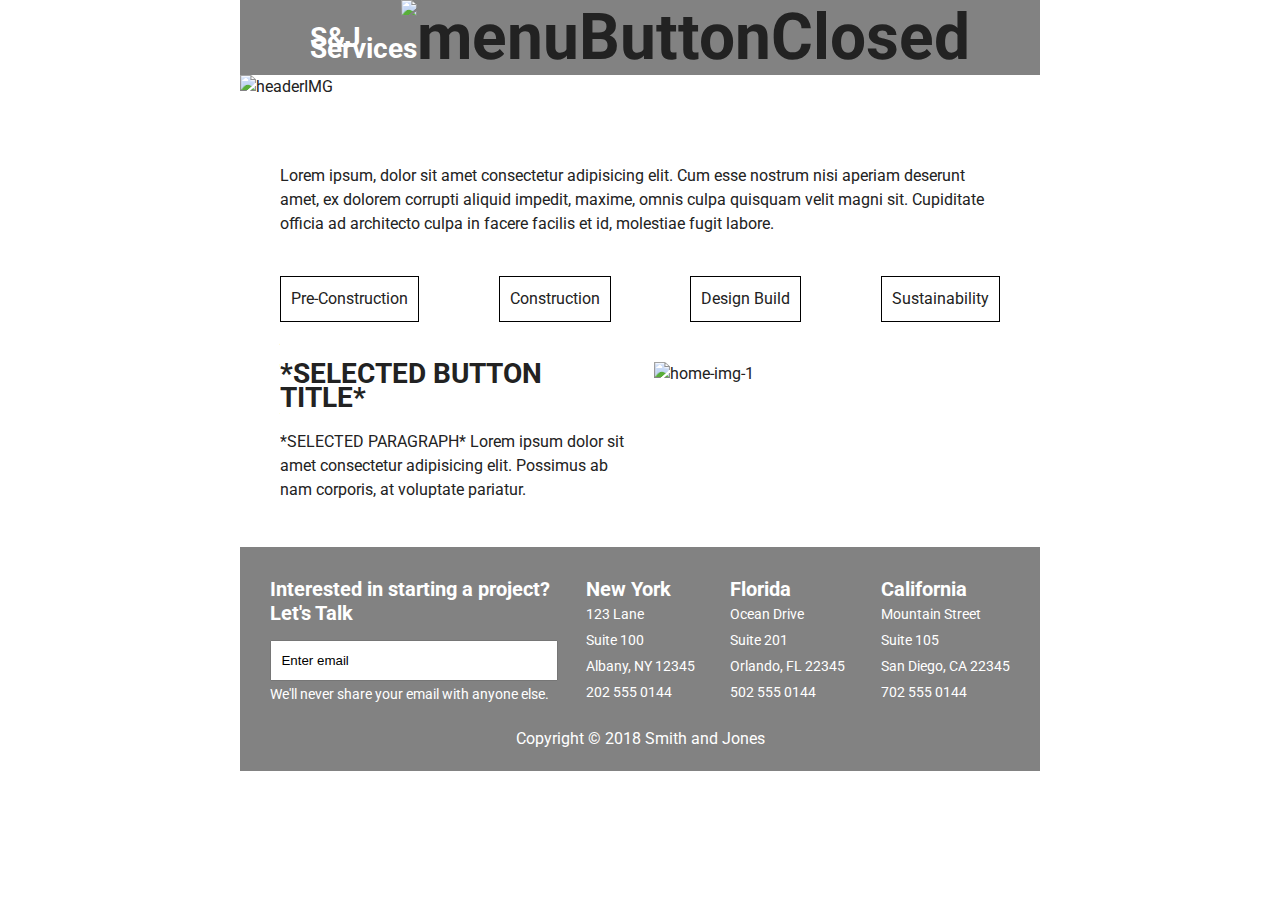
==== services.html @ a37267b0 "expanded nav completed" ====
<!DOCTYPE html>
<html lang="en">
<head>
	<meta charset="utf-8">
	<title>Services</title>
	<link href="https://fonts.googleapis.com/css?family=Roboto:400,700" rel="stylesheet">
	<link rel="stylesheet" href="css/index.css">
	<!--[if IE]>
		<script src="http://html5shiv.googlecode.com/svn/trunk/html5.js"></script>
	<![endif]-->
</head>

<body>

<!-- Services Content 
  Services
  
  Services include: completely synergize resource taxing relationships via premier niche markets. Professionally cultivate one-to-one customer service with robust ideas. Dynamically innovate resource-leveling customer service for state of the art customer service.
-->

<div class="container-MAIN">
	<div class="container-NAV">
		<div class="nav">
			<div class="nav-contentLeft">
				<h2>S&J</h2>
			</div>
			<div class="nav-contentRight">
				<img src="/img/nav-hamburger.png" alt="menuButtonClosed">
			</div>
		</div>
		<div class='menu'>
			<a href="index.html">Home</a>
			<a href="services.html">Services</a>
			<a href="">Contact</a>
		</div>
	</div>
	<div class="container-HEADER">
		<img src="/img/services/services-jumbotron.png" alt="headerIMG">
		<h2>
			Services
		</h2>
	</div>
	<div class="container-SUB">
		<div class="container-servicesINTRO">
			Lorem ipsum, dolor sit amet consectetur adipisicing elit. Cum esse nostrum nisi aperiam deserunt amet, ex dolorem corrupti aliquid impedit, maxime, omnis culpa quisquam velit magni sit. Cupiditate officia ad architecto culpa in facere facilis et id, molestiae fugit labore.
		</div>
		<div class="container-servicesBUTTONS">
			<div class="button" data-button_1="">
				Pre-Construction
			</div>
			<div class="button" data-button_2="">
				Construction
			</div>
			<div class="button" data-button_3="">
				Design Build
			</div>
			<div class="button" data-button_4="">
				Sustainability
			</div>
		</div>
		<div class="servicesContentA container-CONTENT-A">
			<div class="content-text">
				<h2>*SELECTED BUTTON TITLE*</h2>
				<!-- HIDE AFTER DEBUGGING -->
				<p>
					*SELECTED PARAGRAPH*
					Lorem ipsum dolor sit amet consectetur adipisicing elit. Possimus ab nam corporis, at voluptate pariatur.
				</p>
				<div class="paragraph"data-paragraph_1>

				</div>
				<div class="paragraph" data-paragraph_2>
					
				</div>
				<div class="paragraph" data-paragraph_3>

				</div>
				<div class="paragraph" data-paragraph_4>

				</div>
			</div>
			<div class="content-img">
				<img src="/img/home/home-img-1.png" alt="home-img-1">
			</div>
		</div>
	</div>







	<footer class="container-FOOTER">
		<div class="footer-Top">
			<div class="footer-content">
				<h2>Interested in starting a project?</h2>
				<h2>Let's Talk</h2>
				<input type="text" value="  Enter email">
				<p>We'll never share your email with anyone else.</p>
			</div>
			<div class="footer-content">
				<address>
					<h2>New York</h2>
					123 Lane <br>
					Suite 100 <br>
					Albany, NY 12345 <br>
					202 555 0144 <br>
				</address>
			</div>
			<div class="footer-content">
				<address>
					<h2>Florida</h2>
					Ocean Drive <br>
					Suite 201 <br>
					Orlando, FL 22345 <br>
					502 555 0144 <br>
				</address>
			</div>
			<div class="footer-content">
				<address>
					<h2>California</h2>
					Mountain Street <br>
					Suite 105 <br>
					San Diego, CA 22345 <br>
					702 555 0144 <br>
				</address>
			</div>
		</div>
		<div class="legal">
			Copyright © 2018 Smith and Jones
		</div>
	</footer>

<!-- *** NOTE *** Tab Navigator Content: I used the same text for each tab to make it easy, Note that the images and text do change on click but you can just use the same text for each tab element.  All the images should be in the img folder.

  Pre-Construction
  Construction
  Design Build
  Sustainability

  Completely synergize resource taxing relationships via premier niche markets. Professionally cultivate one-to-one customer service with robust ideas. Dynamically innovate resource-leveling customer service for state of the art customer service.  Phosfluorescently engage worldwide methodologies with web-enabled technology. Interactively coordinate proactive e-commerce via process-centric "outside the box" thinking. Completely pursue scalable customer service through sustainable potentialities.



-->

	<script src="js/index.js"></script>
	<!-- <script src="js/services.js"></script> -->
</body>
</html>
---- css/index.css ----
/*------------------------------------*\
RESET
\*------------------------------------*/
/* http://meyerweb.com/eric/tools/css/reset/ 
v2.0b1 | 201101 
NOTE:WORK IN PROGRESS
USE WITH CAUTION AND TEST WITH ABANDON */
html,
body,
div,
span,
applet,
object,
iframe,
h1,
h2,
h3,
h4,
h5,
h6,
p,
blockquote,
pre,
a,
abbr,
acronym,
address,
big,
cite,
code,
del,
dfn,
em,
img,
ins,
kbd,
q,
s,
samp,
small,
strike,
strong,
sub,
sup,
tt,
var,
b,
u,
i,
center,
dl,
dt,
dd,
ol,
ul,
li,
fieldset,
form,
label,
legend,
table,
caption,
tbody,
tfoot,
thead,
tr,
th,
td,
article,
aside,
canvas,
details,
figcaption,
figure,
footer,
header,
hgroup,
menu,
nav,
section,
summary,
time,
mark,
audio,
video {
  margin: 0;
  padding: 0;
  border: 0;
  outline: 0;
  font-size: 100%;
  font: inherit;
  vertical-align: baseline;
}
/* HTML5 display-role reset for older browsers */
article,
aside,
details,
figcaption,
figure,
footer,
header,
hgroup,
menu,
nav,
section {
  display: block;
}
body {
  line-height: 1;
}
ol,
ul {
  list-style: none;
}
blockquote,
q {
  quotes: none;
}
blockquote:before,
blockquote:after,
q:before,
q:after {
  content: ’’;
  content: none;
}
ins {
  text-decoration: none;
}
del {
  text-decoration: line-through;
}
table {
  border-collapse: collapse;
  border-spacing: 0;
}
/* Your Code Goes Here */
body {
  color: #222222;
  font-family: Roboto, Arial, sans-serif;
  font-weight: normal;
  font-size: 16px;
  line-height: 24px;
}
body h2 {
  font-weight: bold;
  font-size: 28px;
  color: #222222;
}
.container-SUB {
  display: flex;
  flex-direction: column;
  width: 90%;
  margin: 0 auto;
  margin-top: 25px;
}
.reversed {
  flex-direction: row-reverse;
}
@media (max-width: 2000px) {
  .container-MAIN {
    max-width: 800px;
    margin: 0 auto;
  }
  .container-CONTENT-A {
    margin-bottom: 25px;
  }
  .reversed {
    margin-top: 25px;
  }
}
@media (max-width: 500px) {
}
.container-NAV {
  flex-direction: column;
  display: flex;
}
.container-NAV .menu {
  display: none;
}
.container-NAV .menu.ON {
  display: flex;
  width: 100wh;
  height: 100vh;
  flex-direction: column;
  align-items: center;
  justify-content: center;
  flex-grow: 1;
  font-weight: bold;
  font-size: 48px;
  background-color: #828282;
}
.container-NAV .menu.ON a {
  display: flex;
  line-height: 85px;
  color: #ffffff;
  justify-content: center;
  align-items: center;
  text-decoration: none;
}
.container-NAV .nav {
  display: flex;
  flex-direction: row;
  justify-content: space-between;
  font-weight: bold;
  font-size: 64px;
  line-height: 75px;
  background-color: #828282;
}
.container-NAV .nav .nav-contentLeft h2 {
  color: #ffffff;
}
.container-NAV .nav .nav-contentRight {
  display: flex;
  align-items: center;
}
@media (max-width: 2000px) {
  .nav {
    padding: 0px 70px;
  }
}
@media (max-width: 500px) {
  .nav {
    padding: 0px 15px;
  }
}
.container-HEADER {
  position: relative;
}
.container-HEADER img {
  display: flex;
  width: 100%;
  height: auto;
}
.container-HEADER h2 {
  color: #ffffff;
  position: absolute;
  bottom: 30px;
  line-height: 40px;
}
@media (max-width: 2000px) {
  .container-HEADER h2 {
    left: 70px;
  }
}
@media (max-width: 500px) {
  .container-HEADER h2 {
    left: 15px;
  }
}
.container-CONTENT-A {
  display: flex;
}
.container-CONTENT-A .content-text,
.container-CONTENT-A .content-img {
  display: flex;
}
.container-CONTENT-A .content-text img,
.container-CONTENT-A .content-img img {
  display: flex;
  width: 100%;
  height: auto;
}
.container-CONTENT-A .content-text {
  flex-direction: column;
}
.container-CONTENT-A .content-text h2 {
  display: flex;
}
.container-CONTENT-A .content-text p {
  display: flex;
  margin: 20px 0px;
}
.container-CONTENT-A .content-text .button {
  display: flex;
  text-align: center;
  padding: 10px 0px;
  border: 1px solid #222222;
}
@media (max-width: 2000px) {
  .container-CONTENT-A {
    justify-content: space-between;
  }
  .content-text,
  .content-img {
    width: 48%;
  }
  .content-text {
    justify-content: center;
  }
  .content-text .button {
    width: 50%;
    justify-content: center;
  }
}
@media (max-width: 500px) {
  .container-CONTENT-A {
    justify-content: space-between;
    flex-direction: column-reverse;
  }
  .content-text,
  .content-img {
    width: 100%;
  }
  .content-text h2 {
    margin-top: 20px;
  }
  .content-text .button {
    width: 100%;
  }
}
.container-CONTENT-B {
  display: flex;
  flex-direction: column;
}
.container-CONTENT-B h2 {
  margin: 50px 0px 30px 0px;
}
.B-content {
  display: flex;
  flex-direction: column;
}
.B-content .Bsub-img {
  display: flex;
  flex-direction: column;
  align-items: center;
  margin-bottom: 50px;
}
.B-content .Bsub-img img {
  width: 100%;
}
.B-content .Bsub-img .imgTitle {
  display: flex;
  justify-content: center;
  align-items: center;
  position: absolute;
  height: 50px;
  background-color: #D8D8D8;
}
.B-content .Bsub-text {
  display: flex;
  flex-direction: column;
}
@media (max-width: 2000px) {
  .Bsub-img {
    position: relative;
  }
  .Bsub-img .imgTitle {
    bottom: -20px;
    right: 0px;
    width: 33%;
  }
  .Bsub-img .reversed {
    bottom: -20px;
    left: 0px;
  }
  .Bsub-text {
    margin-bottom: 50px;
  }
  .Bsub-text p {
    width: 50%;
    margin: 0 auto;
  }
}
@media (max-width: 500px) {
  .Bsub-img .imgTitle {
    bottom: -35px;
    width: 90%;
    margin: 0 auto;
  }
  .Bsub-text p {
    width: 90%;
  }
}
.container-FOOTER {
  background-color: #828282;
  display: flex;
  flex-direction: column;
}
.container-FOOTER .footer-Top {
  display: flex;
  justify-content: space-between;
  font-weight: normal;
  font-size: 14px;
  line-height: 26px;
  color: #ffffff;
}
.container-FOOTER .footer-Top h2 {
  font-weight: bold;
  font-size: 20px;
  line-height: 24px;
  color: #ffffff;
}
.container-FOOTER .footer-Top input {
  width: 100%;
  height: 35px;
}
.container-FOOTER .legal {
  display: flex;
  justify-content: center;
  color: #ffffff;
  margin: 20px;
}
@media (max-width: 2000px) {
  .container-FOOTER {
    padding: 30px 30px 0px 30px;
  }
  .container-FOOTER .footer-Top {
    flex-direction: row;
  }
  .container-FOOTER .footer-Top input {
    margin: 15px 0px 0px 0px;
  }
}
@media (max-width: 500px) {
  .container-FOOTER .footer-Top {
    flex-direction: column;
  }
  .container-FOOTER .footer-Top .footer-content {
    margin: 15px;
  }
  .container-FOOTER .footer-Top .footer-content input {
    margin: 15px 0px;
    border-radius: 5px;
  }
}
.container-servicesINTRO {
  margin-top: 40px;
}
.container-servicesBUTTONS {
  display: flex;
  flex-direction: row;
  justify-content: space-between;
  margin-top: 40px;
}
.container-servicesBUTTONS .button {
  padding: 10px;
  border: 1px solid black;
}
.servicesContentA {
  margin-top: 40px;
}
@media (max-width: 500px) {
  .container-servicesBUTTONS {
    display: flex;
    flex-direction: column;
  }
  .container-servicesBUTTONS .button {
    margin-bottom: 15px;
  }
  .servicesContentA {
    flex-direction: column;
  }
}
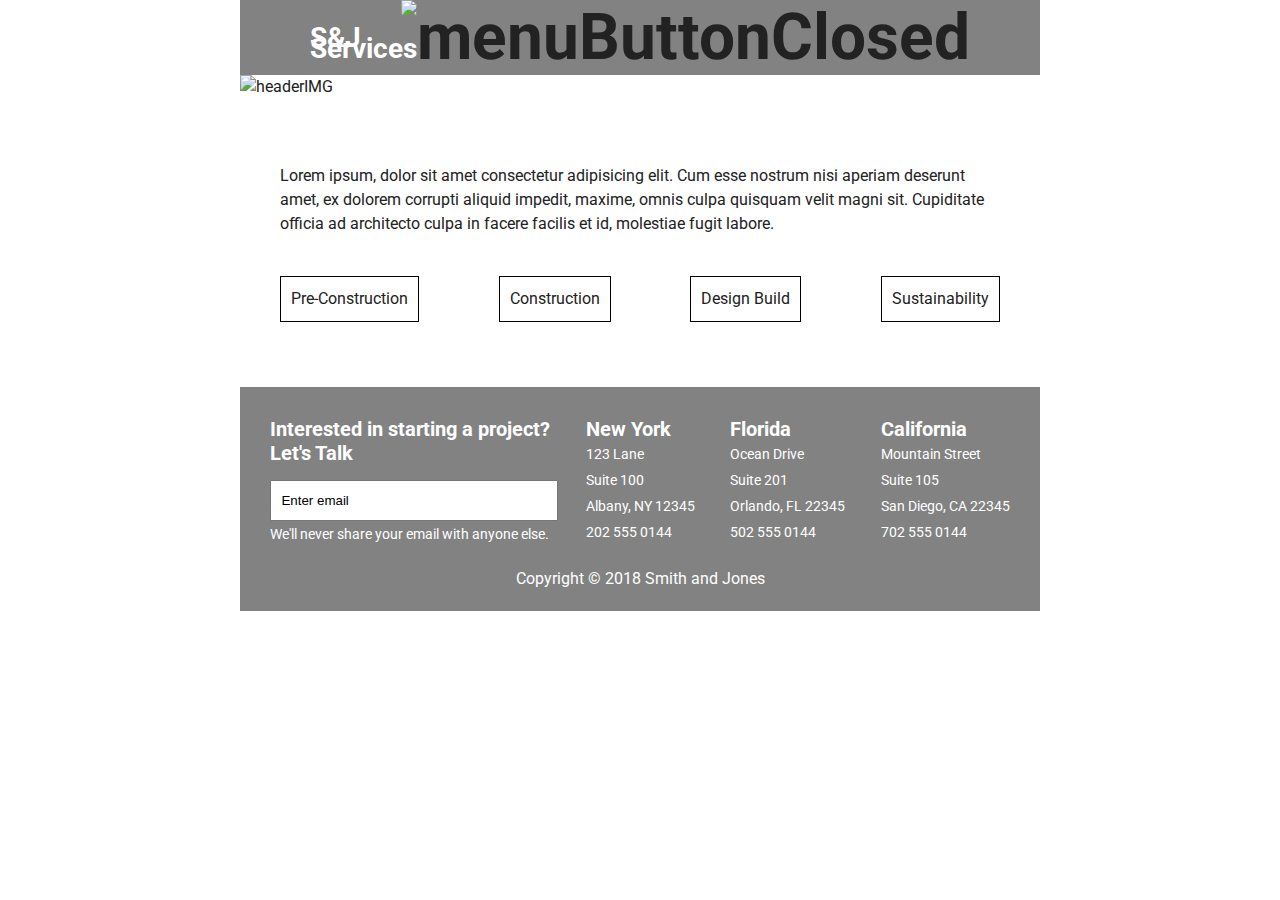
==== commit e3822e8d: "stuck on services JS" ====
--- a/services.html
+++ b/services.html
@@ -45,42 +45,54 @@
 			Lorem ipsum, dolor sit amet consectetur adipisicing elit. Cum esse nostrum nisi aperiam deserunt amet, ex dolorem corrupti aliquid impedit, maxime, omnis culpa quisquam velit magni sit. Cupiditate officia ad architecto culpa in facere facilis et id, molestiae fugit labore.
 		</div>
 		<div class="container-servicesBUTTONS">
-			<div class="button" data-button_1="">
+			<div class="button" data-number="1">
 				Pre-Construction
 			</div>
-			<div class="button" data-button_2="">
+			<div class="button" data-number="2">
 				Construction
 			</div>
-			<div class="button" data-button_3="">
+			<div class="button" data-number="3">
 				Design Build
 			</div>
-			<div class="button" data-button_4="">
+			<div class="button" data-number="4">
 				Sustainability
 			</div>
 		</div>
 		<div class="servicesContentA container-CONTENT-A">
 			<div class="content-text">
-				<h2>*SELECTED BUTTON TITLE*</h2>
+
 				<!-- HIDE AFTER DEBUGGING -->
-				<p>
+				<!-- <p>
 					*SELECTED PARAGRAPH*
 					Lorem ipsum dolor sit amet consectetur adipisicing elit. Possimus ab nam corporis, at voluptate pariatur.
-				</p>
-				<div class="paragraph"data-paragraph_1>
-
+				</p> -->
+				<div class="paragraph ON" data-paragraph="1">
+					THIS IS PARAGRAPH 1 
 				</div>
-				<div class="paragraph" data-paragraph_2>
-					
+				<div class="paragraph" data-paragraph="2">
+					THIS IS PARAGRAPH 2
 				</div>
-				<div class="paragraph" data-paragraph_3>
-
+				<div class="paragraph" data-paragraph="3">
+					THIS IS PARAGRAPH 3
 				</div>
-				<div class="paragraph" data-paragraph_4>
-
+				<div class="paragraph" data-paragraph="4">
+					THIS IS PARAGRAPH 4
 				</div>
 			</div>
 			<div class="content-img">
-				<img src="/img/home/home-img-1.png" alt="home-img-1">
+				<div class="servicesIMG ON" data-img="1">
+					<img src="/img/services/services-tab-mobile-pre-construction-img.png" alt="home-img-1">
+				</div>
+				<div class="servicesIMG" data-img="2">
+					<img src="/img/services/services-tab-mobile-construction-img.png" alt="home-img-1">
+				</div>
+				<div class="servicesIMG" data-img="3">
+					<img src="/img/services/services-tab-mobile-design-build-img.png" alt="home-img-1">
+				</div>
+				<div class="servicesIMG" data-img="4">
+					<img src="/img/services/services-tab-mobile-sustainability-img.png" alt="home-img-1">
+				</div>
+
 			</div>
 		</div>
 	</div>
@@ -148,6 +160,6 @@
 -->
 
 	<script src="js/index.js"></script>
-	<!-- <script src="js/services.js"></script> -->
+	<script src="js/services.js"></script>
 </body>
 </html>--- a/css/index.css
+++ b/css/index.css
@@ -439,6 +439,18 @@
 .servicesContentA {
   margin-top: 40px;
 }
+.servicesContentA .content-text .paragraph {
+  display: none;
+}
+.servicesContentA .content-text .ON {
+  display: flex;
+}
+.servicesContentA .content-img .servicesIMG {
+  display: none;
+}
+.servicesContentA .content-img .ON {
+  display: flex;
+}
 @media (max-width: 500px) {
   .container-servicesBUTTONS {
     display: flex;
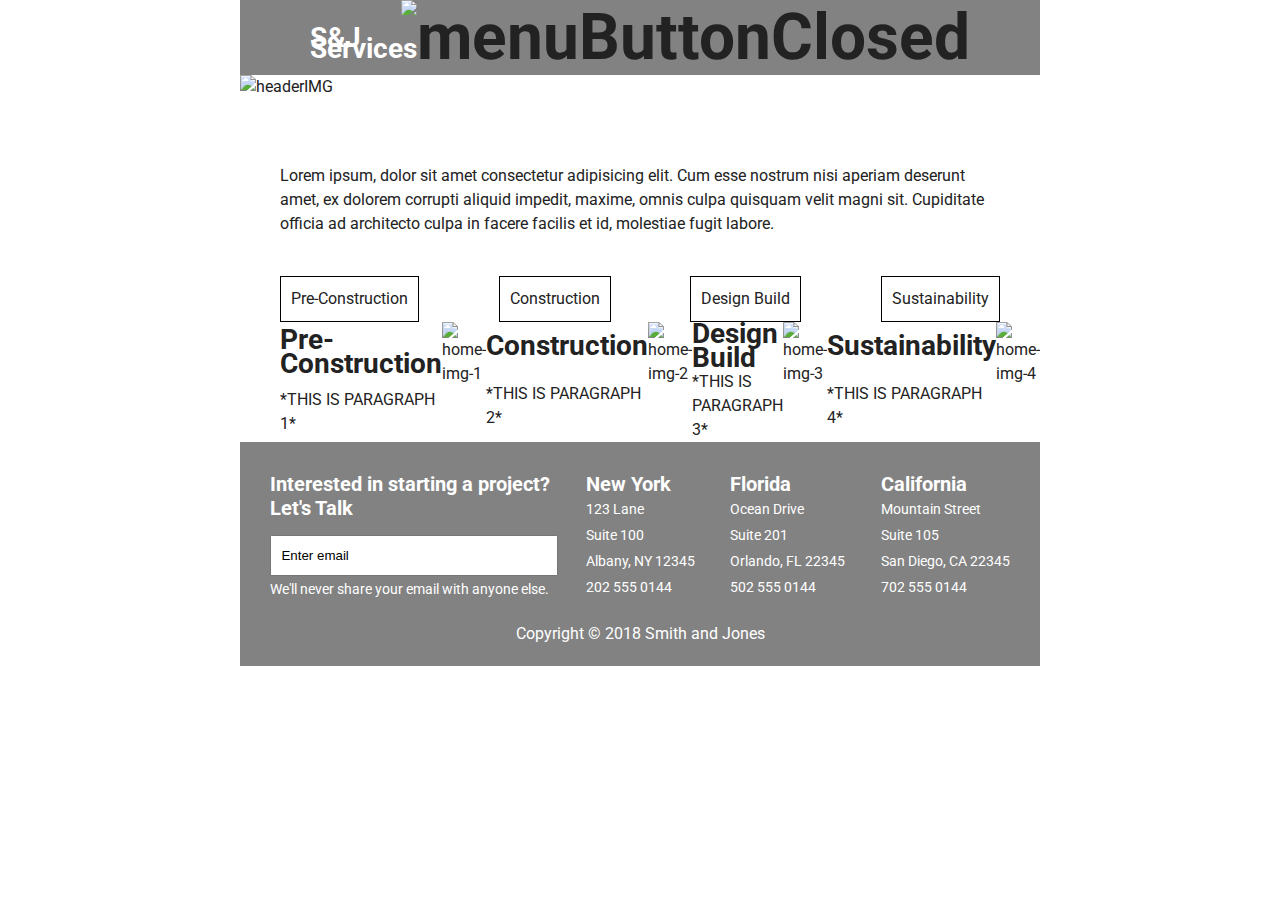
==== commit 05d02a6f: "reset. cleaned up HTML structure" ====
--- a/services.html
+++ b/services.html
@@ -58,42 +58,36 @@
 				Sustainability
 			</div>
 		</div>
-		<div class="servicesContentA container-CONTENT-A">
-			<div class="content-text">
-
-				<!-- HIDE AFTER DEBUGGING -->
-				<!-- <p>
-					*SELECTED PARAGRAPH*
-					Lorem ipsum dolor sit amet consectetur adipisicing elit. Possimus ab nam corporis, at voluptate pariatur.
-				</p> -->
-				<div class="paragraph ON" data-paragraph="1">
-					THIS IS PARAGRAPH 1 
+		<div class="container-servicesContent">
+			<div class="content" data-option="1">
+				<div class="contentText">
+					<h2>Pre-Construction</h2>
+					<p>*THIS IS PARAGRAPH 1*</p>
 				</div>
-				<div class="paragraph" data-paragraph="2">
-					THIS IS PARAGRAPH 2
+				<img src="/img/services/services-tab-mobile-pre-construction-img.png" alt="home-img-1">
+			</div>
+			<div class="content" data-option="2">
+				<div class="contentText">
+					<h2>Construction</h2>
+					<p>*THIS IS PARAGRAPH 2*</p>
 				</div>
-				<div class="paragraph" data-paragraph="3">
-					THIS IS PARAGRAPH 3
+				<img src="/img/services/services-tab-mobile-construction-img.png" alt="home-img-2">
+			</div>
+			<div class="content" data-option="3">
+				<div class="contentText">
+					<h2>Design Build</h2>
+					<p>*THIS IS PARAGRAPH 3*</p>
 				</div>
-				<div class="paragraph" data-paragraph="4">
-					THIS IS PARAGRAPH 4
+				<img src="/img/services/services-tab-mobile-design-build-img.png" alt="home-img-3">
+			</div>
+			<div class="content" data-option="4">
+				<div class="contentText">
+					<h2>Sustainability</h2>
+					<p>*THIS IS PARAGRAPH 4*</p>
 				</div>
+				<img src="/img/services/services-tab-sustainability-img.png" alt="home-img-4">
 			</div>
-			<div class="content-img">
-				<div class="servicesIMG ON" data-img="1">
-					<img src="/img/services/services-tab-mobile-pre-construction-img.png" alt="home-img-1">
-				</div>
-				<div class="servicesIMG" data-img="2">
-					<img src="/img/services/services-tab-mobile-construction-img.png" alt="home-img-1">
-				</div>
-				<div class="servicesIMG" data-img="3">
-					<img src="/img/services/services-tab-mobile-design-build-img.png" alt="home-img-1">
-				</div>
-				<div class="servicesIMG" data-img="4">
-					<img src="/img/services/services-tab-mobile-sustainability-img.png" alt="home-img-1">
-				</div>
-
-			</div>
+	
 		</div>
 	</div>
 
--- a/css/index.css
+++ b/css/index.css
@@ -436,20 +436,18 @@
   padding: 10px;
   border: 1px solid black;
 }
-.servicesContentA {
-  margin-top: 40px;
-}
-.servicesContentA .content-text .paragraph {
-  display: none;
-}
-.servicesContentA .content-text .ON {
-  display: flex;
-}
-.servicesContentA .content-img .servicesIMG {
-  display: none;
-}
-.servicesContentA .content-img .ON {
-  display: flex;
+.container-servicesContent {
+  display: flex;
+  flex-direction: row;
+}
+.container-servicesContent .content {
+  display: flex;
+}
+.container-servicesContent .content .contentText {
+  display: flex;
+  flex-direction: column;
+  align-items: center;
+  justify-content: space-around;
 }
 @media (max-width: 500px) {
   .container-servicesBUTTONS {
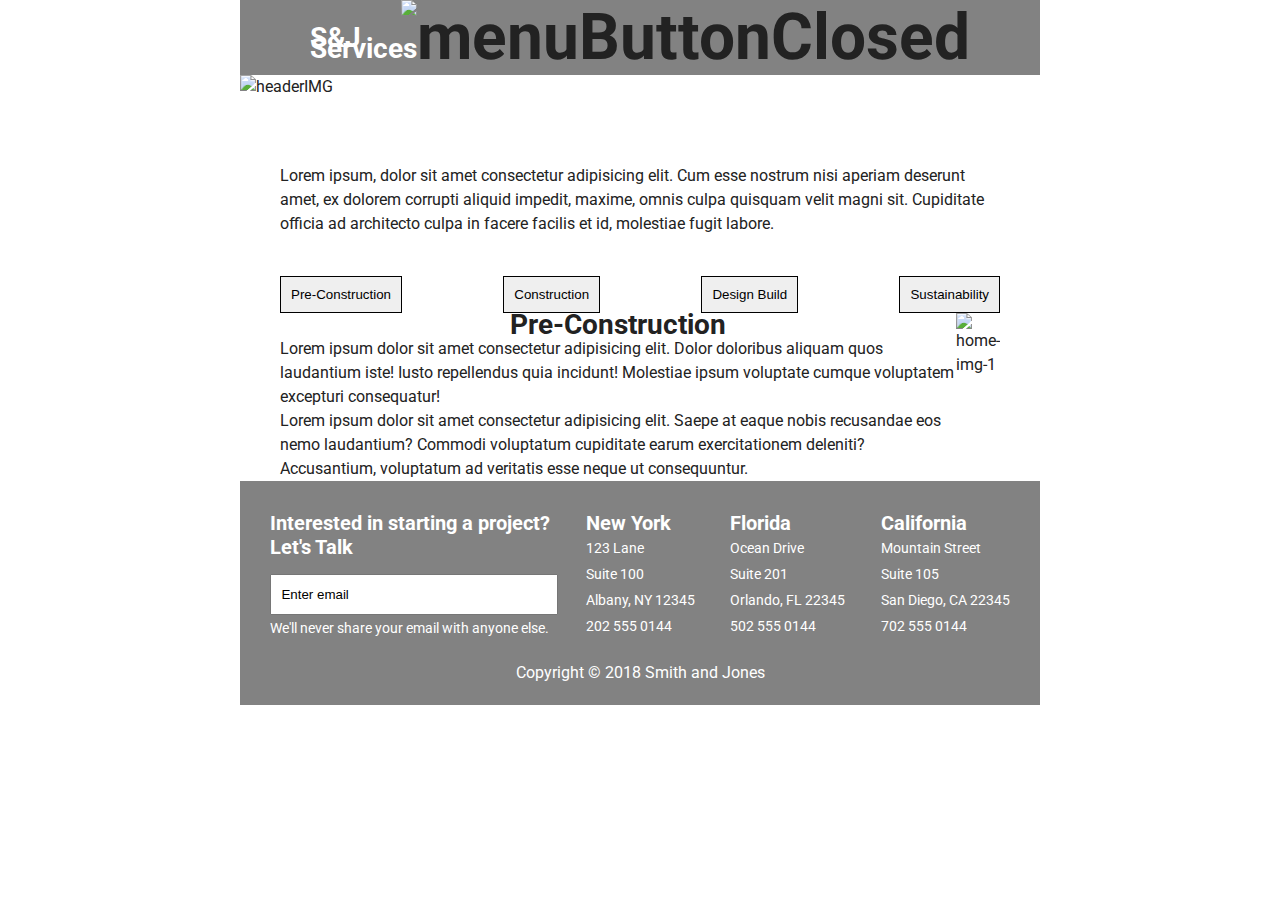
==== commit 4da64456: "content buttons working" ====
--- a/services.html
+++ b/services.html
@@ -45,45 +45,65 @@
 			Lorem ipsum, dolor sit amet consectetur adipisicing elit. Cum esse nostrum nisi aperiam deserunt amet, ex dolorem corrupti aliquid impedit, maxime, omnis culpa quisquam velit magni sit. Cupiditate officia ad architecto culpa in facere facilis et id, molestiae fugit labore.
 		</div>
 		<div class="container-servicesBUTTONS">
-			<div class="button" data-number="1">
+			<button class="button" data-number="1">
 				Pre-Construction
-			</div>
-			<div class="button" data-number="2">
+			</button>
+			<button class="button" data-number="2">
 				Construction
-			</div>
-			<div class="button" data-number="3">
+			</button>
+			<button class="button" data-number="3">
 				Design Build
-			</div>
-			<div class="button" data-number="4">
+			</button>
+			<button class="button" data-number="4">
 				Sustainability
-			</div>
+			</button>
 		</div>
 		<div class="container-servicesContent">
 			<div class="content" data-option="1">
 				<div class="contentText">
 					<h2>Pre-Construction</h2>
-					<p>*THIS IS PARAGRAPH 1*</p>
+					<p>
+						Lorem ipsum dolor sit amet consectetur adipisicing elit. Dolor doloribus aliquam quos laudantium iste! Iusto repellendus quia incidunt! Molestiae ipsum voluptate cumque voluptatem excepturi consequatur!
+					</p>
+					<p>
+						Lorem ipsum dolor sit amet consectetur adipisicing elit. Saepe at eaque nobis recusandae eos nemo laudantium? Commodi voluptatum cupiditate earum exercitationem deleniti? Accusantium, voluptatum ad veritatis esse neque ut consequuntur.
+					</p>
 				</div>
 				<img src="/img/services/services-tab-mobile-pre-construction-img.png" alt="home-img-1">
 			</div>
 			<div class="content" data-option="2">
 				<div class="contentText">
 					<h2>Construction</h2>
-					<p>*THIS IS PARAGRAPH 2*</p>
+					<p>
+						Lorem ipsum dolor sit amet consectetur adipisicing elit. Dignissimos, autem.
+					</p>
+					<p>
+						Lorem ipsum dolor sit amet consectetur adipisicing elit. Laboriosam ratione, possimus aliquid sapiente tempora cum quia consequuntur quaerat deleniti, veniam in atque, quisquam fuga?
+					</p>
 				</div>
 				<img src="/img/services/services-tab-mobile-construction-img.png" alt="home-img-2">
 			</div>
 			<div class="content" data-option="3">
 				<div class="contentText">
 					<h2>Design Build</h2>
-					<p>*THIS IS PARAGRAPH 3*</p>
+					<p>
+						Lorem ipsum dolor sit amet consectetur adipisicing elit. Dolor doloribus aliquam quos laudantium iste! Iusto repellendus quia incidunt! Molestiae ipsum voluptate cumque voluptatem excepturi consequatur!
+					</p>
+					<p>
+						Lorem ipsum dolor sit amet consectetur adipisicing elit. Dolor doloribus aliquam quos laudantium iste! Iusto repellendus quia incidunt! Molestiae ipsum voluptate cumque voluptatem excepturi consequatur!
+					</p>
 				</div>
 				<img src="/img/services/services-tab-mobile-design-build-img.png" alt="home-img-3">
 			</div>
 			<div class="content" data-option="4">
 				<div class="contentText">
 					<h2>Sustainability</h2>
-					<p>*THIS IS PARAGRAPH 4*</p>
+					<p>
+						Lorem ipsum dolor sit amet consectetur adipisicing elit. Dolor doloribus aliquam quos laudantium iste! Iusto repellendus quia incidunt! Molestiae ipsum voluptate cumque voluptatem excepturi consequatur!
+					</p>
+					<p>
+						Lorem, ipsum dolor sit amet consectetur adipisicing elit. Alias quos iure doloremque aliquam!
+					</p>
 				</div>
 				<img src="/img/services/services-tab-sustainability-img.png" alt="home-img-4">
 			</div>
--- a/css/index.css
+++ b/css/index.css
@@ -441,13 +441,22 @@
   flex-direction: row;
 }
 .container-servicesContent .content {
-  display: flex;
+  display: none;
+  flex-grow: 1;
+  justify-content: space-between;
+  align-items: space-between;
 }
 .container-servicesContent .content .contentText {
   display: flex;
   flex-direction: column;
   align-items: center;
   justify-content: space-around;
+}
+.container-servicesContent .content img {
+  display: flex;
+}
+.container-servicesContent .content[data-option='1'] {
+  display: flex;
 }
 @media (max-width: 500px) {
   .container-servicesBUTTONS {
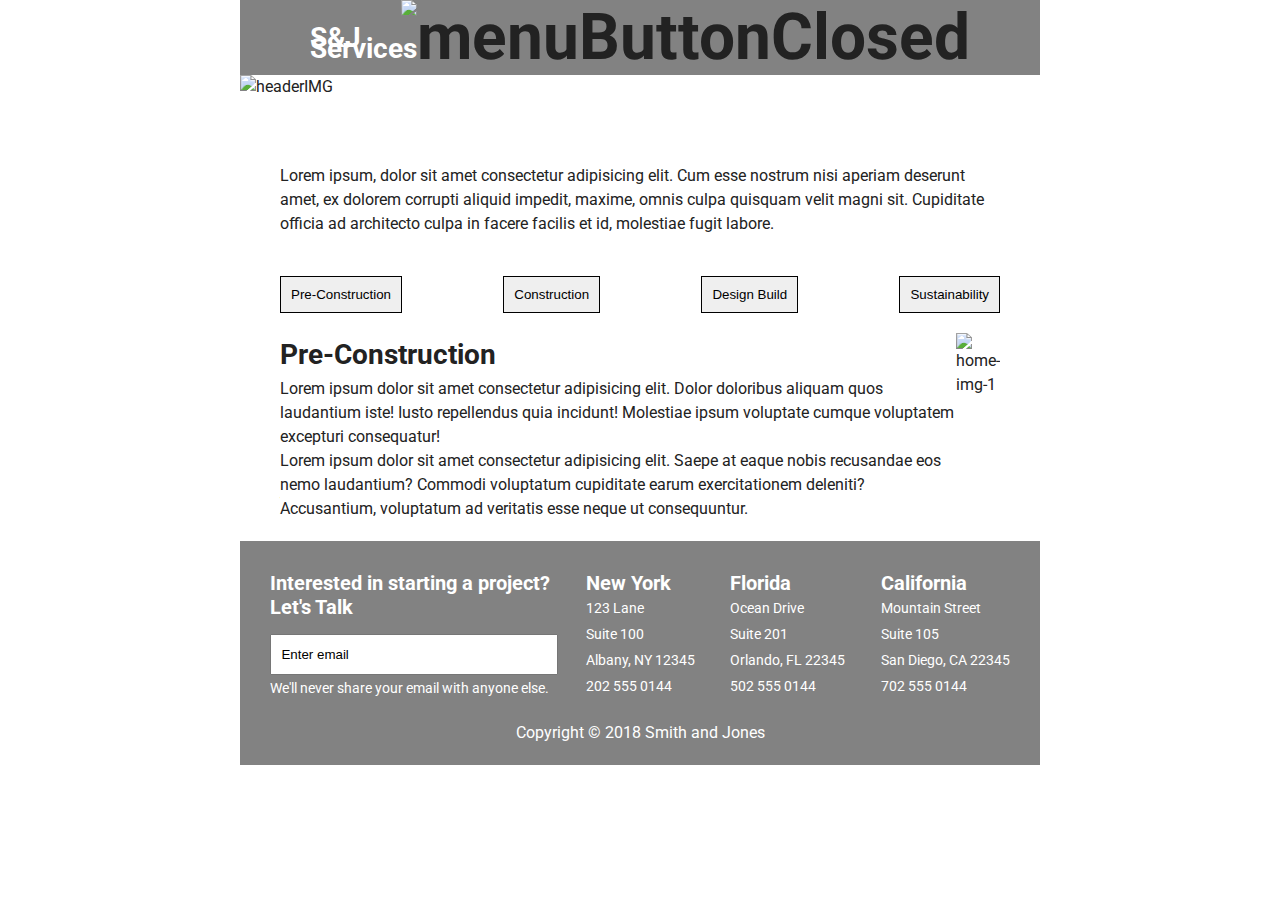
==== commit dd0b3739: "break push" ====
--- a/services.html
+++ b/services.html
@@ -59,7 +59,7 @@
 			</button>
 		</div>
 		<div class="container-servicesContent">
-			<div class="content" data-option="1">
+			<div class="content OFF" data-option="1">
 				<div class="contentText">
 					<h2>Pre-Construction</h2>
 					<p>
@@ -71,7 +71,7 @@
 				</div>
 				<img src="/img/services/services-tab-mobile-pre-construction-img.png" alt="home-img-1">
 			</div>
-			<div class="content" data-option="2">
+			<div class="content OFF" data-option="2">
 				<div class="contentText">
 					<h2>Construction</h2>
 					<p>
@@ -83,7 +83,7 @@
 				</div>
 				<img src="/img/services/services-tab-mobile-construction-img.png" alt="home-img-2">
 			</div>
-			<div class="content" data-option="3">
+			<div class="content OFF" data-option="3">
 				<div class="contentText">
 					<h2>Design Build</h2>
 					<p>
@@ -95,7 +95,7 @@
 				</div>
 				<img src="/img/services/services-tab-mobile-design-build-img.png" alt="home-img-3">
 			</div>
-			<div class="content" data-option="4">
+			<div class="content OFF" data-option="4">
 				<div class="contentText">
 					<h2>Sustainability</h2>
 					<p>
--- a/css/index.css
+++ b/css/index.css
@@ -439,9 +439,13 @@
 .container-servicesContent {
   display: flex;
   flex-direction: row;
+  margin: 20px 0px;
+}
+.container-servicesContent .content.OFF {
+  display: none;
 }
 .container-servicesContent .content {
-  display: none;
+  display: flex;
   flex-grow: 1;
   justify-content: space-between;
   align-items: space-between;
@@ -449,8 +453,11 @@
 .container-servicesContent .content .contentText {
   display: flex;
   flex-direction: column;
-  align-items: center;
+  align-items: flex-start;
   justify-content: space-around;
+}
+.container-servicesContent .content .contentText h2 {
+  margin: 10px 0px;
 }
 .container-servicesContent .content img {
   display: flex;
@@ -466,7 +473,7 @@
   .container-servicesBUTTONS .button {
     margin-bottom: 15px;
   }
-  .servicesContentA {
+  .content {
     flex-direction: column;
   }
 }
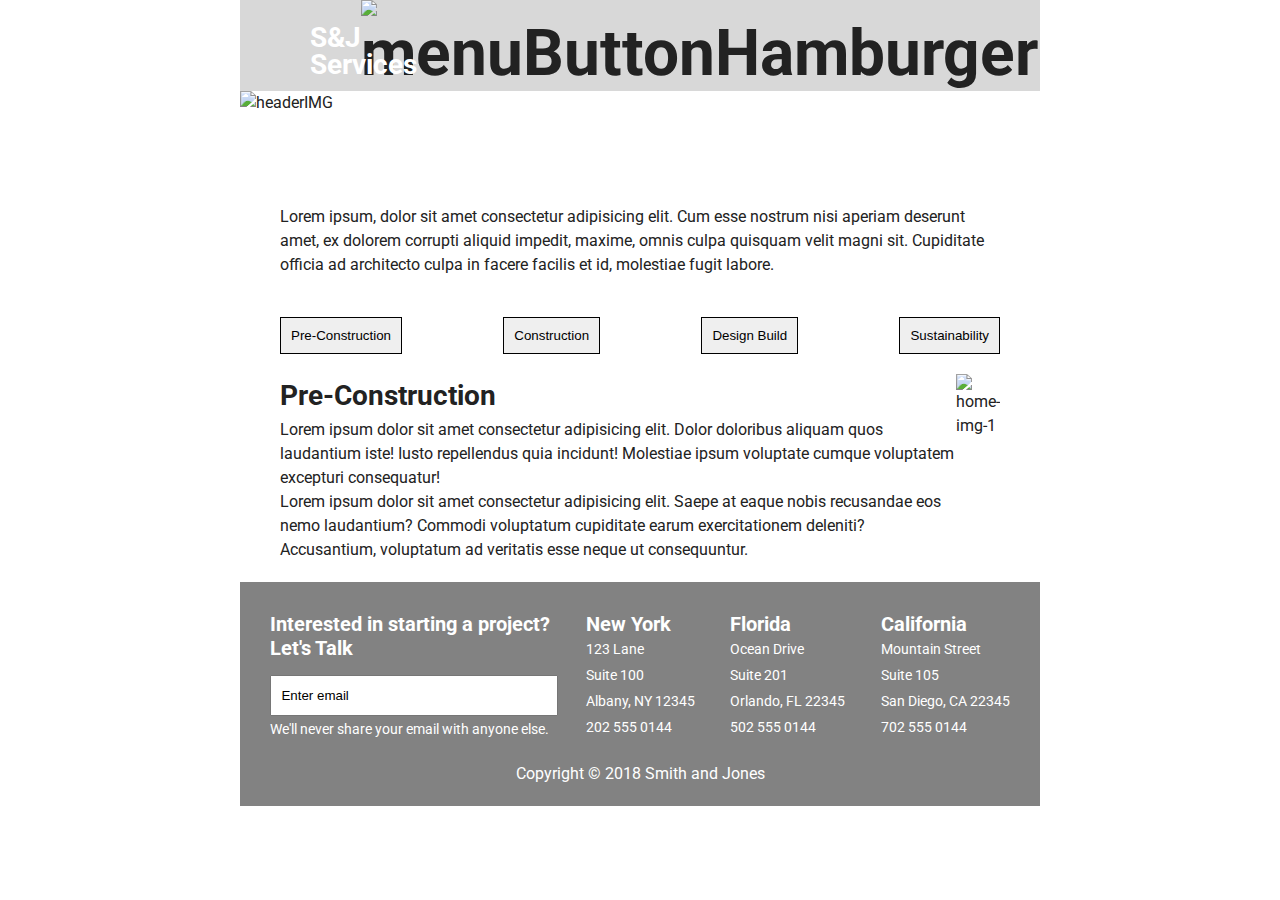
==== commit a6f2f6c2: "nav menu button img change completed" ====
--- a/services.html
+++ b/services.html
@@ -25,7 +25,7 @@
 				<h2>S&J</h2>
 			</div>
 			<div class="nav-contentRight">
-				<img src="/img/nav-hamburger.png" alt="menuButtonClosed">
+				<img id="menuIMG" src="/img/nav-hamburger.png" alt="menuButtonHamburger">
 			</div>
 		</div>
 		<div class='menu'>
--- a/css/index.css
+++ b/css/index.css
@@ -151,9 +151,9 @@
   flex-direction: column;
   width: 90%;
   margin: 0 auto;
-  margin-top: 25px;
-}
-.reversed {
+  margin-top: 50px;
+}
+.reversed-contentA {
   flex-direction: row-reverse;
 }
 @media (max-width: 2000px) {
@@ -176,6 +176,9 @@
 }
 .container-NAV .menu {
   display: none;
+}
+.container-NAV .menu a:hover {
+  background-color: #222222;
 }
 .container-NAV .menu.ON {
   display: flex;
@@ -187,7 +190,7 @@
   flex-grow: 1;
   font-weight: bold;
   font-size: 48px;
-  background-color: #828282;
+  background-color: #D8D8D8;
 }
 .container-NAV .menu.ON a {
   display: flex;
@@ -204,7 +207,7 @@
   font-weight: bold;
   font-size: 64px;
   line-height: 75px;
-  background-color: #828282;
+  background-color: #D8D8D8;
 }
 .container-NAV .nav .nav-contentLeft h2 {
   color: #ffffff;
@@ -282,7 +285,7 @@
   }
   .content-text,
   .content-img {
-    width: 48%;
+    width: 47%;
   }
   .content-text {
     justify-content: center;
@@ -313,7 +316,7 @@
   flex-direction: column;
 }
 .container-CONTENT-B h2 {
-  margin: 50px 0px 30px 0px;
+  margin: 50px 0px 50px 0px;
 }
 .B-content {
   display: flex;
@@ -333,7 +336,6 @@
   justify-content: center;
   align-items: center;
   position: absolute;
-  height: 50px;
   background-color: #D8D8D8;
 }
 .B-content .Bsub-text {
@@ -345,12 +347,13 @@
     position: relative;
   }
   .Bsub-img .imgTitle {
-    bottom: -20px;
+    font-size: x-large;
+    height: 70px;
+    bottom: -30px;
     right: 0px;
     width: 33%;
   }
   .Bsub-img .reversed {
-    bottom: -20px;
     left: 0px;
   }
   .Bsub-text {
@@ -362,13 +365,10 @@
   }
 }
 @media (max-width: 500px) {
-  .Bsub-img .imgTitle {
-    bottom: -35px;
-    width: 90%;
+  .imgTitle,
+  .reversed {
+    width: 50%;
     margin: 0 auto;
-  }
-  .Bsub-text p {
-    width: 90%;
   }
 }
 .container-FOOTER {
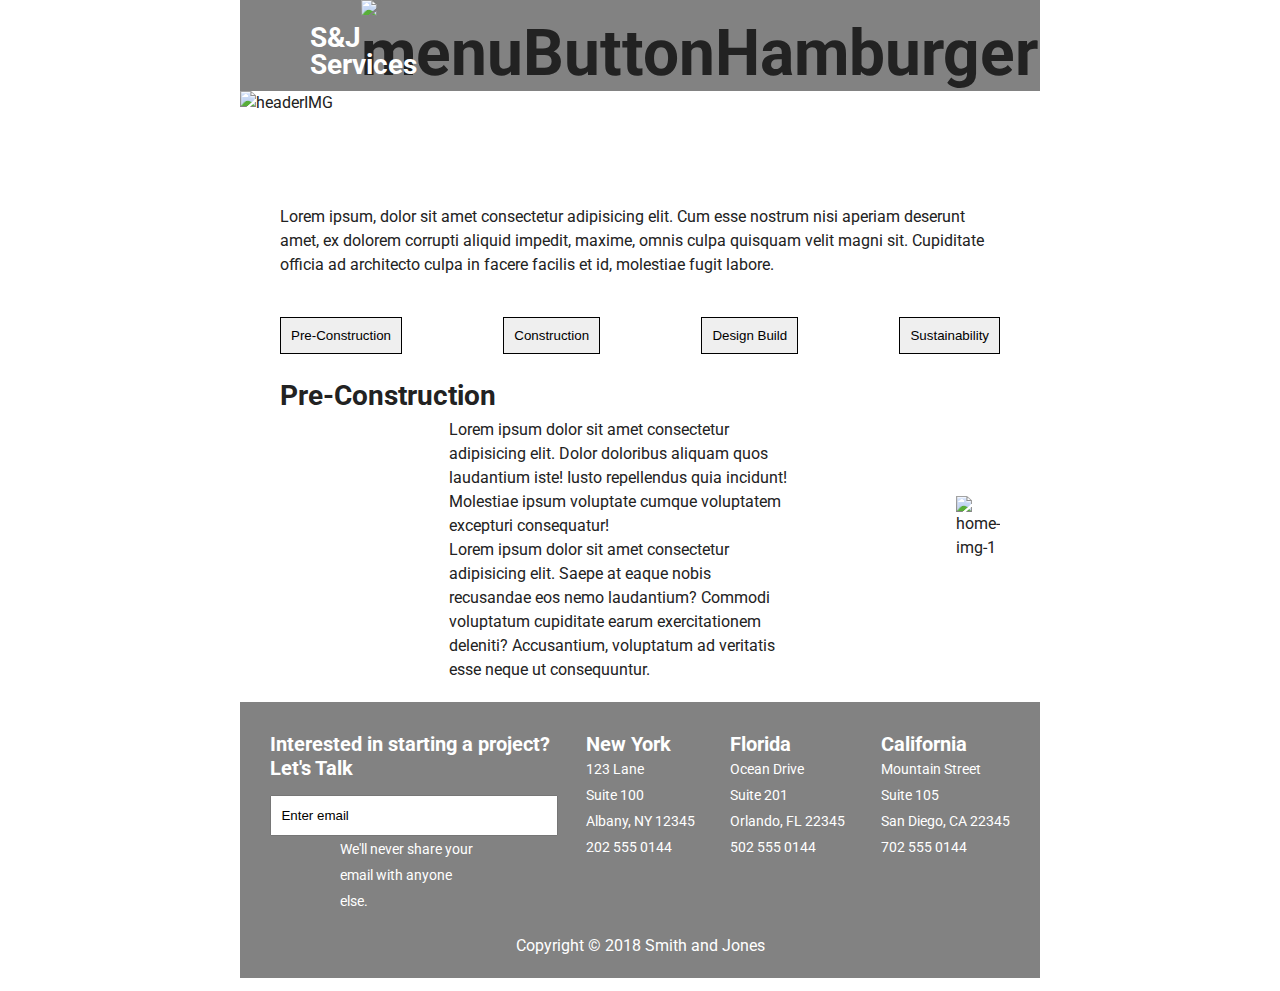
==== commit f676bf3c: "nav overlay updated" ====
--- a/services.html
+++ b/services.html
@@ -28,12 +28,16 @@
 				<img id="menuIMG" src="/img/nav-hamburger.png" alt="menuButtonHamburger">
 			</div>
 		</div>
-		<div class='menu'>
-			<a href="index.html">Home</a>
-			<a href="services.html">Services</a>
-			<a href="">Contact</a>
+	</div>
+	<div class="overlayMenu">
+			<div class="menu">
+				<div class='menuContent'>
+					<a href="index.html">Home</a>
+					<a href="services.html">Services</a>
+					<a href="">Contact</a>
+				</div>
+			</div>
 		</div>
-	</div>
 	<div class="container-HEADER">
 		<img src="/img/services/services-jumbotron.png" alt="headerIMG">
 		<h2>
--- a/css/index.css
+++ b/css/index.css
@@ -164,41 +164,12 @@
   .container-CONTENT-A {
     margin-bottom: 25px;
   }
-  .reversed {
-    margin-top: 25px;
-  }
 }
 @media (max-width: 500px) {
 }
 .container-NAV {
   flex-direction: column;
   display: flex;
-}
-.container-NAV .menu {
-  display: none;
-}
-.container-NAV .menu a:hover {
-  background-color: #222222;
-}
-.container-NAV .menu.ON {
-  display: flex;
-  width: 100wh;
-  height: 100vh;
-  flex-direction: column;
-  align-items: center;
-  justify-content: center;
-  flex-grow: 1;
-  font-weight: bold;
-  font-size: 48px;
-  background-color: #D8D8D8;
-}
-.container-NAV .menu.ON a {
-  display: flex;
-  line-height: 85px;
-  color: #ffffff;
-  justify-content: center;
-  align-items: center;
-  text-decoration: none;
 }
 .container-NAV .nav {
   display: flex;
@@ -207,7 +178,7 @@
   font-weight: bold;
   font-size: 64px;
   line-height: 75px;
-  background-color: #D8D8D8;
+  background-color: #828282;
 }
 .container-NAV .nav .nav-contentLeft h2 {
   color: #ffffff;
@@ -225,6 +196,40 @@
   .nav {
     padding: 0px 15px;
   }
+}
+.overlayMenu {
+  position: relative;
+}
+.overlayMenu .menu {
+  position: absolute;
+  z-index: -1;
+  height: 100vh;
+}
+.overlayMenu .menu .menuContent {
+  display: flex;
+  vertical-align: middle;
+  flex-direction: column;
+  justify-content: center;
+  align-items: center;
+  font-weight: bold;
+  font-size: 48px;
+}
+.overlayMenu .menu .menuContent a {
+  display: flex;
+  text-decoration: none;
+  line-height: 85px;
+  Color: #FFFFFF;
+}
+.overlayMenu .menu .menuContent a:hover {
+  Color: #222222;
+}
+.overlayMenu .menu.ON {
+  z-index: 2;
+  display: flex;
+  justify-content: center;
+  opacity: 0.9;
+  width: 100%;
+  background-color: #828282;
 }
 .container-HEADER {
   position: relative;
@@ -323,6 +328,7 @@
   flex-direction: column;
 }
 .B-content .Bsub-img {
+  position: relative;
   display: flex;
   flex-direction: column;
   align-items: center;
@@ -330,45 +336,46 @@
 }
 .B-content .Bsub-img img {
   width: 100%;
+  height: 300px;
 }
 .B-content .Bsub-img .imgTitle {
+  position: absolute;
   display: flex;
   justify-content: center;
   align-items: center;
-  position: absolute;
+  height: 70px;
+  font-size: x-large;
   background-color: #D8D8D8;
 }
 .B-content .Bsub-text {
   display: flex;
   flex-direction: column;
-}
-@media (max-width: 2000px) {
-  .Bsub-img {
-    position: relative;
-  }
-  .Bsub-img .imgTitle {
-    font-size: x-large;
-    height: 70px;
+  margin-bottom: 50px;
+}
+@media (max-width: 2000px) {
+  .imgTitle {
     bottom: -30px;
     right: 0px;
-    width: 33%;
-  }
-  .Bsub-img .reversed {
+    width: 50%;
+  }
+  .reversed-imgTitle {
     left: 0px;
   }
-  .Bsub-text {
-    margin-bottom: 50px;
-  }
-  .Bsub-text p {
+  p {
     width: 50%;
     margin: 0 auto;
   }
 }
 @media (max-width: 500px) {
-  .imgTitle,
-  .reversed {
-    width: 50%;
-    margin: 0 auto;
+  .imgTitle {
+    width: 90%;
+    right: auto;
+  }
+  .reversed-imgTitle {
+    left: auto;
+  }
+  p {
+    width: 80%;
   }
 }
 .container-FOOTER {
@@ -460,7 +467,7 @@
   margin: 10px 0px;
 }
 .container-servicesContent .content img {
-  display: flex;
+  margin: auto;
 }
 .container-servicesContent .content[data-option='1'] {
   display: flex;
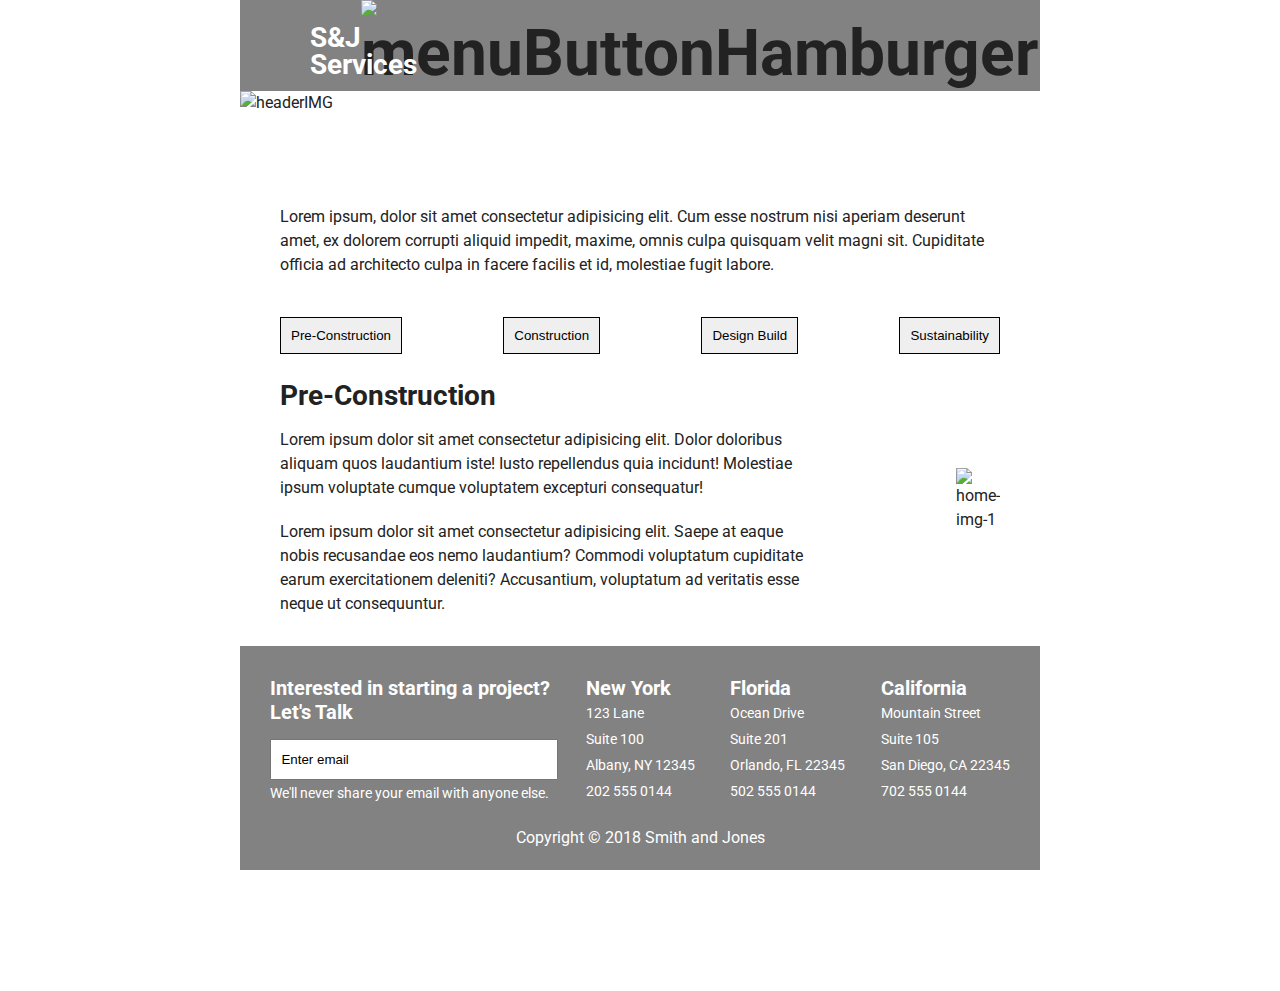
==== commit 468bf35e: "mobi;e & desktop IMGs added with media queried classes -- global paragraph styling fixed" ====
--- a/services.html
+++ b/services.html
@@ -73,7 +73,15 @@
 						Lorem ipsum dolor sit amet consectetur adipisicing elit. Saepe at eaque nobis recusandae eos nemo laudantium? Commodi voluptatum cupiditate earum exercitationem deleniti? Accusantium, voluptatum ad veritatis esse neque ut consequuntur.
 					</p>
 				</div>
-				<img src="/img/services/services-tab-mobile-pre-construction-img.png" alt="home-img-1">
+				<div class="servicesIMG">
+					<div class="desktop">
+						<img src="/img/services/services-tab-pre-construction-img.png" alt="home-img-1">
+					</div>
+					<div class="mobile">
+							<img src="/img/services/services-tab-mobile-pre-construction-img.png" alt="home-img-1">
+					</div>
+				</div>
+				
 			</div>
 			<div class="content OFF" data-option="2">
 				<div class="contentText">
@@ -85,7 +93,15 @@
 						Lorem ipsum dolor sit amet consectetur adipisicing elit. Laboriosam ratione, possimus aliquid sapiente tempora cum quia consequuntur quaerat deleniti, veniam in atque, quisquam fuga?
 					</p>
 				</div>
-				<img src="/img/services/services-tab-mobile-construction-img.png" alt="home-img-2">
+				<div class="servicesIMG">
+					<div class="desktop">
+						<img src="/img/services/services-tab-construction-img.png" alt="home-img-2">
+					</div>
+					<div class="mobile">
+						<img src="/img/services/services-tab-mobile-construction-img.png" alt="home-img-2">
+					</div>
+				</div>
+				
 			</div>
 			<div class="content OFF" data-option="3">
 				<div class="contentText">
@@ -97,7 +113,15 @@
 						Lorem ipsum dolor sit amet consectetur adipisicing elit. Dolor doloribus aliquam quos laudantium iste! Iusto repellendus quia incidunt! Molestiae ipsum voluptate cumque voluptatem excepturi consequatur!
 					</p>
 				</div>
-				<img src="/img/services/services-tab-mobile-design-build-img.png" alt="home-img-3">
+				<div class="servicesIMG">
+					<div class="desktop">
+						<img src="/img/services/services-tab-design-build-img.png" alt="home-img-3">
+					</div>
+					<div class="mobile">
+						<img src="/img/services/services-tab-mobile-design-build-img.png" alt="home-img-3">
+					</div>
+				</div>
+				
 			</div>
 			<div class="content OFF" data-option="4">
 				<div class="contentText">
@@ -109,7 +133,15 @@
 						Lorem, ipsum dolor sit amet consectetur adipisicing elit. Alias quos iure doloremque aliquam!
 					</p>
 				</div>
-				<img src="/img/services/services-tab-sustainability-img.png" alt="home-img-4">
+				<div class="servicesIMG">
+					<div class="desktop">
+						<img src="/img/services/services-tab-sustainability-img.png" alt="home-img-4">
+					</div>
+					<div class="mobile">
+						<img src="/img/services/services-tab-mobile-sustainability-img.png" alt="home-img-4">
+					</div>
+				</div>
+				
 			</div>
 	
 		</div>
--- a/css/index.css
+++ b/css/index.css
@@ -153,10 +153,20 @@
   margin: 0 auto;
   margin-top: 50px;
 }
+.container-CONTENT-A {
+  justify-content: center;
+  align-items: center;
+}
 .reversed-contentA {
   flex-direction: row-reverse;
 }
 @media (max-width: 2000px) {
+  .content-img .desktop {
+    display: flex;
+  }
+  .content-img .mobile {
+    display: none;
+  }
   .container-MAIN {
     max-width: 800px;
     margin: 0 auto;
@@ -166,6 +176,13 @@
   }
 }
 @media (max-width: 500px) {
+  .content-img .desktop {
+    display: none;
+  }
+  .content-img .mobile {
+    display: flex;
+    justify-content: center;
+  }
 }
 .container-NAV {
   flex-direction: column;
@@ -268,6 +285,9 @@
   width: 100%;
   height: auto;
 }
+.container-CONTENT-A .content-img {
+  justify-content: center;
+}
 .container-CONTENT-A .content-text {
   flex-direction: column;
 }
@@ -305,9 +325,11 @@
     justify-content: space-between;
     flex-direction: column-reverse;
   }
-  .content-text,
+  .content-text {
+    width: 100%;
+  }
   .content-img {
-    width: 100%;
+    width: 95%;
   }
   .content-text h2 {
     margin-top: 20px;
@@ -332,7 +354,7 @@
   display: flex;
   flex-direction: column;
   align-items: center;
-  margin-bottom: 50px;
+  margin-bottom: 65px;
 }
 .B-content .Bsub-img img {
   width: 100%;
@@ -353,28 +375,40 @@
   margin-bottom: 50px;
 }
 @media (max-width: 2000px) {
-  .imgTitle {
+  .B-content .Bsub-img .desktop {
+    display: flex;
+  }
+  .B-content .Bsub-img .mobile {
+    display: none;
+  }
+  .B-content .imgTitle {
     bottom: -30px;
     right: 0px;
     width: 50%;
   }
-  .reversed-imgTitle {
+  .B-content .reversed-imgTitle {
     left: 0px;
   }
-  p {
-    width: 50%;
+  .B-content p {
     margin: 0 auto;
   }
 }
 @media (max-width: 500px) {
-  .imgTitle {
-    width: 90%;
+  .B-content .Bsub-img .desktop {
+    display: none;
+  }
+  .B-content .Bsub-img .mobile {
+    display: flex;
+  }
+  .B-content .imgTitle {
+    bottom: -50px;
+    width: 75%;
     right: auto;
   }
-  .reversed-imgTitle {
+  .B-content .reversed-imgTitle {
     left: auto;
   }
-  p {
+  .B-content p {
     width: 80%;
   }
 }
@@ -457,6 +491,11 @@
   justify-content: space-between;
   align-items: space-between;
 }
+.container-servicesContent .content .servicesIMG {
+  display: flex;
+  justify-content: center;
+  align-items: center;
+}
 .container-servicesContent .content .contentText {
   display: flex;
   flex-direction: column;
@@ -466,13 +505,38 @@
 .container-servicesContent .content .contentText h2 {
   margin: 10px 0px;
 }
+.container-servicesContent .content .contentText p {
+  width: 80%;
+  margin: 10px 0px;
+}
 .container-servicesContent .content img {
   margin: auto;
 }
 .container-servicesContent .content[data-option='1'] {
   display: flex;
 }
-@media (max-width: 500px) {
+@media (max-width: 2000px) {
+  .content .servicesIMG .desktop {
+    display: flex;
+  }
+  .content .servicesIMG .desktop img {
+    display: flex;
+  }
+  .content .servicesIMG .mobile {
+    display: none;
+  }
+}
+@media (max-width: 500px) {
+  .content .servicesIMG .desktop {
+    display: none;
+  }
+  .content .servicesIMG .mobile {
+    display: flex;
+  }
+  .content .servicesIMG .mobile img {
+    display: flex;
+    width: 100%;
+  }
   .container-servicesBUTTONS {
     display: flex;
     flex-direction: column;
